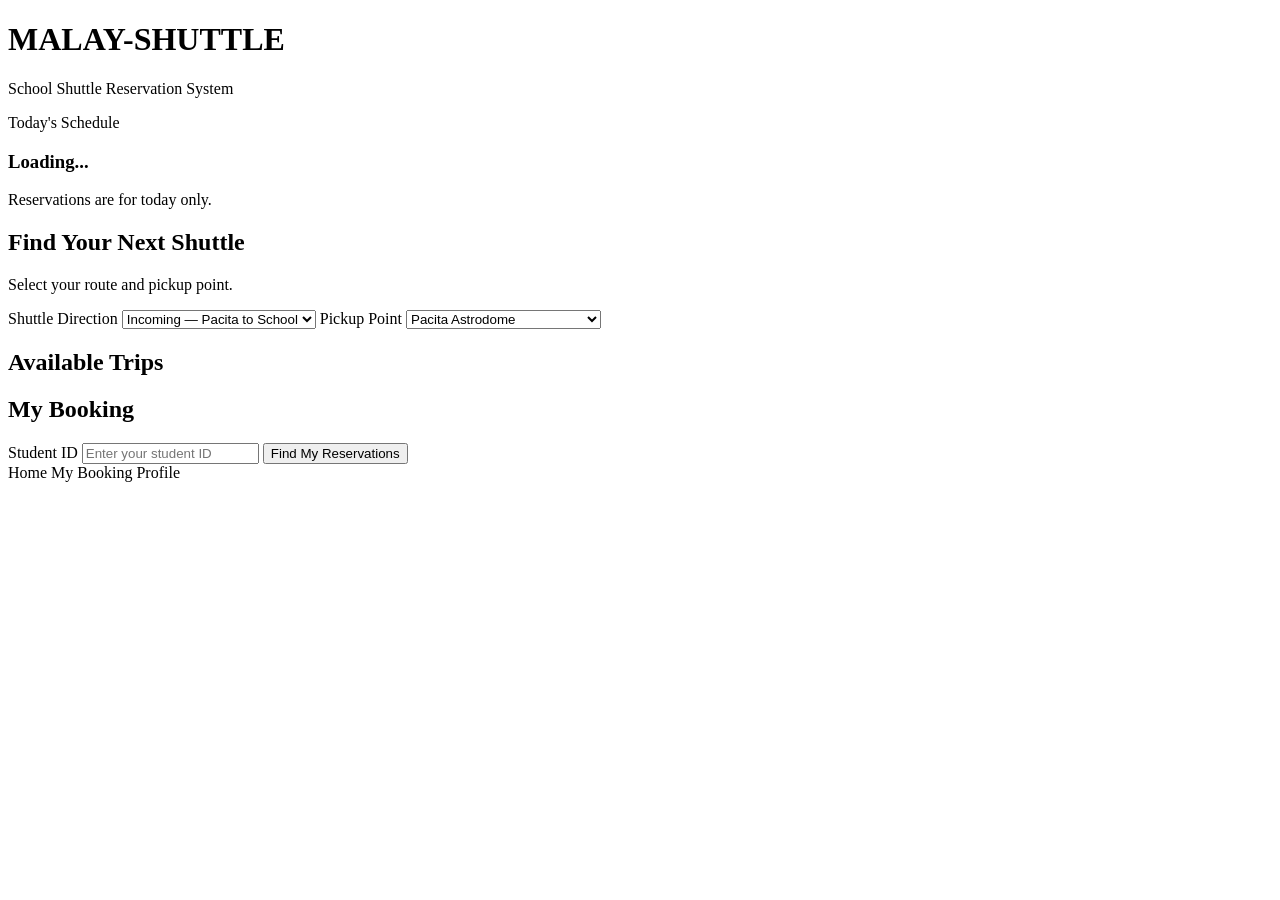
==== src/main/resources/templates/index.html @ ef8b859e "Initial MALAY-SHUTTLE project" ====
<!DOCTYPE html>
<html lang="en" xmlns:th="http://www.thymeleaf.org">
<head>
    <meta charset="UTF-8">
    <meta name="viewport"
          content="width=device-width, initial-scale=1.0">
    <title>MALAY-SHUTTLE</title>
    <link rel="stylesheet" href="/style.css">
</head>
<body>

<header>
    <h1>MALAY-SHUTTLE</h1>
    <p>School Shuttle Reservation System</p>
</header>

<main>
    <section class="date-card">
        <span>Today's Schedule</span>
        <h3 th:text="${currentDate}">Loading...</h3>
        <p>Reservations are for today only.</p>
    </section>

    <section class="welcome">
        <h2>Find Your Next Shuttle</h2>
        <p>Select your route and pickup point.</p>
    </section>

    <section class="booking-options">
        <label for="direction">Shuttle Direction</label>
        <select id="direction">
            <option value="incoming">
                Incoming — Pacita to School
            </option>
            <option value="outgoing">
                Outgoing — School to Pacita
            </option>
        </select>

        <label for="pickup">Pickup Point</label>
        <select id="pickup">
            <option value="0">Pacita Astrodome</option>
            <option value="1">
                Ukay-Ukay beside Savemore
            </option>
            <option value="2">
                Uncle John's Maria Aurora
            </option>
        </select>
    </section>

    <section class="trips">
        <h2>Available Trips</h2>
        <div id="tripList"></div>
    </section>
    
<section class="my-bookings">
    <h2>My Booking</h2>

    <label for="searchStudentId">Student ID</label>
    <input
        type="text"
        id="searchStudentId"
        placeholder="Enter your student ID"
        maxlength="30"
    >

    <button type="button" id="findBookings">
        Find My Reservations
    </button>

    <div id="bookingResults"></div>
</section>

<dialog id="reservationDialog">
    <form id="reservationForm">
        <h2>Reserve a Seat</h2>

        <p id="selectedTrip"></p>

        <label for="studentName">Full Name</label>
        <input
            id="studentName"
            type="text"
            maxlength="100"
            required
        >

        <label for="studentId">Student ID</label>
        <input
            id="studentId"
            type="text"
            maxlength="30"
            required
        >

        <p id="selectedPickup"></p>

        <button type="submit" id="confirmReservation">
            Confirm Reservation
        </button>

        <button type="button" id="closeDialog"
                class="secondary-button">
            Cancel
        </button>

        <p id="reservationMessage" role="status"></p>
    </form>
</dialog>

</main>

<nav class="bottom-nav">
    <span>Home</span>
    <span>My Booking</span>
    <span>Profile</span>
</nav>

<script src="/script.js"></script>
</body>
</html>
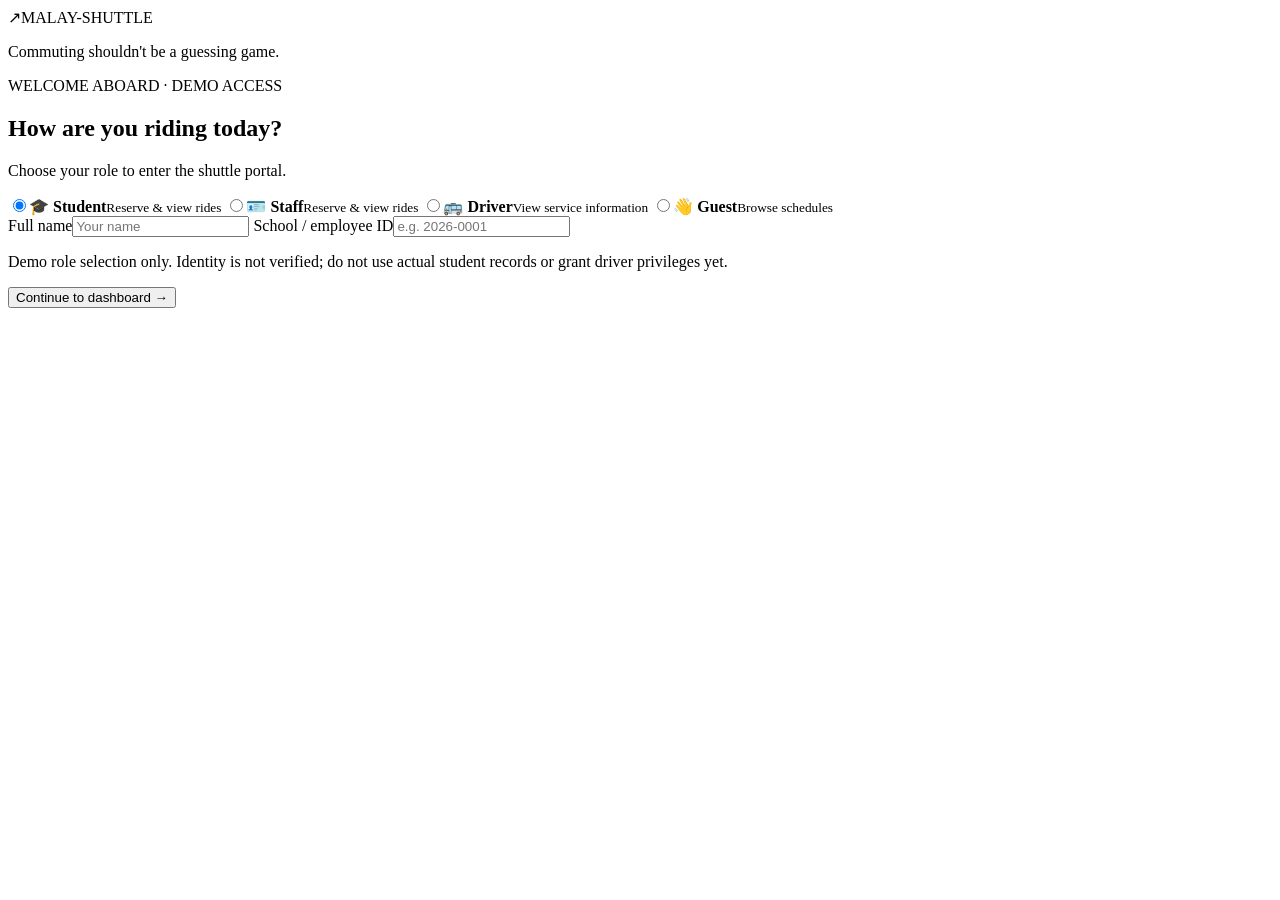
==== commit 75267835: "Before overhaul" ====
--- a/src/main/resources/templates/index.html
+++ b/src/main/resources/templates/index.html
@@ -1,123 +1,262 @@
-
 <!DOCTYPE html>
 <html lang="en" xmlns:th="http://www.thymeleaf.org">
 <head>
     <meta charset="UTF-8">
-    <meta name="viewport"
-          content="width=device-width, initial-scale=1.0">
+    <meta name="viewport" content="width=device-width, initial-scale=1.0, viewport-fit=cover">
+    <meta name="theme-color" content="#FFFFFF">
     <title>MALAY-SHUTTLE</title>
-    <link rel="stylesheet" href="/style.css">
+
+    <link rel="preconnect" href="https://fonts.googleapis.com">
+    <link rel="preconnect" href="https://fonts.gstatic.com" crossorigin>
+    <link href="https://fonts.googleapis.com/css2?family=Plus+Jakarta+Sans:wght@400;500;600;700;800&display=swap" rel="stylesheet">
+    <link rel="stylesheet" href="/style.css?v=mapua-theme-1">
 </head>
 <body>
-
-<header>
-    <h1>MALAY-SHUTTLE</h1>
-    <p>School Shuttle Reservation System</p>
+<section id="loginScreen" class="login-screen" aria-labelledby="loginTitle">
+  <div class="login-brand"><span class="login-mark">↗</span><span>MALAY-SHUTTLE</span><p>Commuting shouldn't be a guessing game.</p></div>
+  <form id="loginForm" class="login-panel">
+    <span class="eyebrow">WELCOME ABOARD · DEMO ACCESS</span>
+    <h1 id="loginTitle">How are you riding today?</h1>
+    <p class="login-subtitle">Choose your role to enter the shuttle portal.</p>
+    <div class="role-grid" role="group" aria-label="Choose an access role">
+      <label class="role-option"><input type="radio" name="accessRole" value="Student" checked><span>🎓 <b>Student</b><small>Reserve &amp; view rides</small></span></label>
+      <label class="role-option"><input type="radio" name="accessRole" value="Staff"><span>🪪 <b>Staff</b><small>Reserve &amp; view rides</small></span></label>
+      <label class="role-option"><input type="radio" name="accessRole" value="Driver"><span>🚌 <b>Driver</b><small>View service information</small></span></label>
+      <label class="role-option"><input type="radio" name="accessRole" value="Guest"><span>👋 <b>Guest</b><small>Browse schedules</small></span></label>
+    </div>
+    <div id="loginIdentity" class="login-identity">
+      <label for="loginName">Full name</label><input id="loginName" maxlength="100" required autocomplete="name" placeholder="Your name">
+      <label for="loginId">School / employee ID</label><input id="loginId" maxlength="30" required autocomplete="off" placeholder="e.g. 2026-0001">
+    </div>
+    <p class="login-warning">Demo role selection only. Identity is not verified; do not use actual student records or grant driver privileges yet.</p>
+    <button class="btn btn-primary" type="submit">Continue to dashboard →</button>
+  </form>
+</section>
+
+<div class="app-shell" id="appShell" hidden>
+  <aside class="desktop-sidebar" aria-label="Desktop navigation">
+    <div class="sidebar-brand"><span class="sidebar-icon">↗</span><div><strong>MALAY-SHUTTLE</strong><small>Campus transit companion</small></div></div>
+    <p class="sidebar-label">WORKSPACE</p>
+    <button type="button" class="side-link nav-item is-active" data-view="home"><span class="ic" data-icon="home"></span> Dashboard</button>
+    <button type="button" class="side-link nav-item" data-view="schedule"><span class="ic" data-icon="calendar"></span> Shuttle schedule</button>
+    <button type="button" class="side-link nav-item" data-view="bookings"><span class="ic" data-icon="ticket"></span> My bookings</button>
+    <button type="button" class="side-link nav-item" data-view="feedback"><span class="ic" data-icon="check"></span> Ride feedback</button>
+    <div class="sidebar-bottom"><button id="switchAccountSidebar" type="button" class="account-switch">Switch account</button><span class="sidebar-live"></span> Connected to local shuttle service <small>Schedule and ETAs are estimates</small></div>
+  </aside>
+  <div class="app-area">
+
+<header class="app-header">
+    <div class="header-inner">
+        <div class="desktop-eyebrow">PACITA / SAN PEDRO • CAMPUS TRANSPORT</div>
+        <div class="brand">
+            <span class="brand-logo ic" data-icon="bus"></span>
+            <div>
+                <h1>MALAY-SHUTTLE</h1>
+                <p>Commuting shouldn't be a guessing game.</p>
+            </div>
+        </div>
+
+        <div class="account-bar"><span id="currentProfile"></span><button id="switchAccountHeader" type="button" class="account-switch">Switch role</button></div>
+        <div class="date-chip">
+            <span class="ic" data-icon="calendar"></span>
+            <span>Today</span>
+            <strong th:text="${currentDate}">Loading...</strong>
+        </div>
+    </div>
 </header>
 
 <main>
-    <section class="date-card">
-        <span>Today's Schedule</span>
-        <h3 th:text="${currentDate}">Loading...</h3>
-        <p>Reservations are for today only.</p>
-    </section>
-
-    <section class="welcome">
-        <h2>Find Your Next Shuttle</h2>
-        <p>Select your route and pickup point.</p>
-    </section>
-
-    <section class="booking-options">
-        <label for="direction">Shuttle Direction</label>
-        <select id="direction">
-            <option value="incoming">
-                Incoming — Pacita to School
-            </option>
-            <option value="outgoing">
-                Outgoing — School to Pacita
-            </option>
-        </select>
-
-        <label for="pickup">Pickup Point</label>
-        <select id="pickup">
-            <option value="0">Pacita Astrodome</option>
-            <option value="1">
-                Ukay-Ukay beside Savemore
-            </option>
-            <option value="2">
-                Uncle John's Maria Aurora
-            </option>
-        </select>
-    </section>
-
-    <section class="trips">
-        <h2>Available Trips</h2>
-        <div id="tripList"></div>
-    </section>
-    
-<section class="my-bookings">
-    <h2>My Booking</h2>
-
-    <label for="searchStudentId">Student ID</label>
-    <input
-        type="text"
-        id="searchStudentId"
-        placeholder="Enter your student ID"
-        maxlength="30"
-    >
-
-    <button type="button" id="findBookings">
-        Find My Reservations
-    </button>
-
-    <div id="bookingResults"></div>
-</section>
-
-<dialog id="reservationDialog">
-    <form id="reservationForm">
-        <h2>Reserve a Seat</h2>
-
-        <p id="selectedTrip"></p>
-
-        <label for="studentName">Full Name</label>
-        <input
-            id="studentName"
-            type="text"
-            maxlength="100"
-            required
-        >
-
-        <label for="studentId">Student ID</label>
-        <input
-            id="studentId"
-            type="text"
-            maxlength="30"
-            required
-        >
-
-        <p id="selectedPickup"></p>
-
-        <button type="submit" id="confirmReservation">
-            Confirm Reservation
-        </button>
-
-        <button type="button" id="closeDialog"
-                class="secondary-button">
-            Cancel
-        </button>
+    <!-- HOME VIEW -->
+    <section id="view-home" class="view is-active" aria-label="Find a shuttle">
+      <div class="welcome-area">
+        <div><span class="eyebrow">YOUR DAILY COMMUTE</span><h2>Find your next ride<span class="accent-dot">.</span></h2><p>Choose your route, check live reservation availability, and secure a seat.</p></div>
+        <div class="welcome-illustration" aria-hidden="true"><span>🚌</span><i></i></div>
+      </div>
+      <div class="summary-grid" aria-label="Current service summary">
+        <div class="summary-tile"><span>Service</span><strong id="serviceLabel">Today's routes</strong><small>Incoming trips</small></div>
+        <div class="summary-tile"><span>Next scheduled trip</span><strong id="nextDepartureLabel">—</strong><small>Based on Manila time</small></div>
+        <div class="summary-tile"><span>Available departures</span><strong id="openTripsLabel">—</strong><small id="openTripsSub">Checking seats…</small></div>
+      </div>
+        <div class="panel controls">
+            <div class="field">
+                <label for="direction">Shuttle direction</label>
+                <div class="select-wrap">
+                    <select id="direction">
+                        <option value="incoming">Incoming: Pacita to School</option>
+                        <option value="outgoing">Outgoing: School to Pacita</option>
+                    </select>
+                </div>
+            </div>
+
+            <div class="field" id="pickupField">
+                <label for="pickup">Pickup point</label>
+                <div class="select-wrap">
+                    <select id="pickup">
+                        <option value="0">Pacita Astrodome</option>
+                        <option value="1">Ukay-Ukay beside Savemore</option>
+                        <option value="2">Uncle John's Maria Aurora</option>
+                        <option value="3">Southwoods</option>
+                    </select>
+                </div>
+            </div>
+        </div>
+
+        <div class="section-head">
+            <h2>Available trips</h2>
+            <span id="tripCount" class="count-chip"></span>
+        </div>
+        <p class="hint">Reservations are for today only.</p>
+
+        <div id="tripList" aria-live="polite"></div>
+    </section>
+
+    <!-- SCHEDULE VIEW -->
+    <section id="view-schedule" class="view" aria-label="Shuttle schedule">
+      <div class="page-intro"><span class="eyebrow">PLAN AHEAD</span><h2>Shuttle schedule<span class="accent-dot">.</span></h2><p>Published departure times. Traffic and operator decisions may affect actual service.</p></div>
+      <div class="schedule-grid">
+        <div class="panel schedule-panel"><div class="schedule-panel-heading"><span class="ic" data-icon="bus"></span><div><h3>To campus</h3><p>Pacita to School</p></div></div><div id="incomingSchedule"></div></div>
+        <div class="panel schedule-panel"><div class="schedule-panel-heading"><span class="ic" data-icon="bus"></span><div><h3>From campus</h3><p>School to Pacita</p></div></div><div id="outgoingSchedule"></div></div>
+      </div>
+      <div class="panel route-panel"><div class="route-panel-heading"><h3>Pickup route</h3><span class="muted-tag">Indicative order</span></div>
+        <ol class="route-stops"><li><strong>Pacita Astrodome</strong><span>Starting point</span></li><li><strong>Ukay-Ukay beside Savemore</strong><span>Approx. 8 minutes after departure</span></li><li><strong>Uncle John's Maria Aurora</strong><span>Approx. 15 minutes after departure</span></li><li><strong>Southwoods</strong><span>Last pickup point · Approx. 22 minutes after departure</span></li></ol>
+        <p class="route-note">These are sample travel offsets, not GPS positions or verified arrival times.</p>
+      </div>
+    </section>
+
+    <!-- MY BOOKING VIEW -->
+    <section id="view-bookings" class="view" aria-label="My booking">
+      <div class="page-intro"><span class="eyebrow">YOUR TRIPS</span><h2>My bookings<span class="accent-dot">.</span></h2><p>Manage reservations saved in MALAY-SHUTTLE's database.</p></div>
+        <div class="section-head">
+            <h2>My booking</h2>
+        </div>
+
+        <div class="panel profile-summary"><strong id="bookingProfile">My account</strong><p>Reservations for the current demo profile</p><input type="hidden" id="searchStudentId"><button type="button" id="findBookings" class="btn btn-secondary">Refresh my bookings</button></div>
+        <div id="bookingResults" aria-live="polite"></div>
+    </section>
+
+    <!-- RIDER FEEDBACK -->
+    <section id="view-feedback" class="view" aria-label="Ride feedback">
+      <div class="page-intro"><span class="eyebrow">HELP IMPROVE THE RIDE</span><h2>Your feedback<span class="accent-dot">.</span></h2><p>Rate your ride and tell us what could be improved.</p></div>
+      <form id="feedbackForm" class="panel feedback-form">
+        <fieldset class="rating-fieldset"><legend>How was your ride?</legend>
+          <div class="rating-choices" role="group" aria-label="Ride rating from one to five stars">
+            <label><input type="radio" name="rating" value="1" required><span>★</span><small>1</small></label>
+            <label><input type="radio" name="rating" value="2"><span>★</span><small>2</small></label>
+            <label><input type="radio" name="rating" value="3"><span>★</span><small>3</small></label>
+            <label><input type="radio" name="rating" value="4"><span>★</span><small>4</small></label>
+            <label><input type="radio" name="rating" value="5"><span>★</span><small>5</small></label>
+          </div>
+        </fieldset>
+        <label for="feedbackComment">Comments or suggestions (optional)</label>
+        <textarea id="feedbackComment" name="comment" rows="5" maxlength="1000" placeholder="How can we make your commute better?"></textarea>
+        <p class="hint">Feedback is stored for project evaluation. Please avoid entering private information.</p>
+        <button type="submit" id="submitFeedback" class="btn btn-primary"><span class="btn-label">Submit feedback</span></button>
+        <p id="feedbackMessage" role="status" aria-live="polite"></p>
+      </form>
+    </section>
+</main>
+
+<!-- RESERVATION BOTTOM SHEET -->
+<dialog id="reservationDialog" class="sheet" aria-labelledby="reserveTitle">
+    <form id="reservationForm" class="sheet-body">
+        <div class="sheet-grip" aria-hidden="true"></div>
+        <h2 id="reserveTitle">Reserve a seat</h2>
+
+        <div class="summary">
+            <div class="summary-row">
+                <span class="ic" data-icon="clock"></span>
+                <p id="selectedTrip"></p>
+            </div>
+            <div class="summary-row">
+                <span class="ic" data-icon="pin"></span>
+                <p id="selectedPickup"></p>
+            </div>
+        </div>
+
+        <div class="profile-summary"><strong id="reservationProfile"></strong><p>Reservation will use your selected demo profile.</p></div>
+        <input id="studentName" type="hidden" required>
+        <input id="studentId" type="hidden" required>
 
         <p id="reservationMessage" role="status"></p>
+
+        <div class="sheet-actions">
+            <button type="submit" id="confirmReservation" class="btn btn-primary">
+                <span class="btn-label">Confirm reservation</span>
+            </button>
+            <button type="button" id="closeDialog" class="btn btn-secondary">
+                <span class="btn-label">Cancel</span>
+            </button>
+        </div>
     </form>
 </dialog>
 
-</main>
-
-<nav class="bottom-nav">
-    <span>Home</span>
-    <span>My Booking</span>
-    <span>Profile</span>
+<!-- BOOKING CONFIRMATION SHEET -->
+<dialog id="confirmationDialog" class="sheet" aria-labelledby="doneTitle">
+    <div class="sheet-body done">
+        <div class="sheet-grip" aria-hidden="true"></div>
+
+        <div class="success-mark" id="successMark" aria-hidden="true">
+            <svg viewBox="0 0 52 52">
+                <circle class="mark-ring" cx="26" cy="26" r="23"></circle>
+                <path class="mark-check" d="M15 27l8 8 14-16"></path>
+            </svg>
+        </div>
+
+        <h2 id="doneTitle">Seat reserved</h2>
+        <p class="done-sub">Show this reservation reference when boarding your booked departure.</p>
+
+        <div class="queue-big">
+            <span>Reservation reference</span>
+            <strong id="doneQueue">#</strong>
+        </div>
+
+        <dl class="detail-list" id="doneDetails"></dl>
+
+        <div class="sheet-actions">
+            <button type="button" id="doneViewBooking" class="btn btn-primary">
+                <span class="btn-label">View my booking</span>
+            </button>
+            <button type="button" id="doneClose" class="btn btn-secondary">
+                <span class="btn-label">Done</span>
+            </button>
+        </div>
+    </div>
+</dialog>
+
+<!-- CANCEL CONFIRM SHEET -->
+<dialog id="confirmDialog" class="sheet" aria-labelledby="confirmTitle">
+    <div class="sheet-body">
+        <div class="sheet-grip" aria-hidden="true"></div>
+        <h2 id="confirmTitle"></h2>
+        <p id="confirmText" class="done-sub"></p>
+        <div class="sheet-actions">
+            <button type="button" id="confirmYes" class="btn btn-danger">
+                <span class="btn-label">Yes</span>
+            </button>
+            <button type="button" id="confirmNo" class="btn btn-secondary">
+                <span class="btn-label">No</span>
+            </button>
+        </div>
+    </div>
+</dialog>
+
+<div id="toast" class="toast" role="status" aria-live="polite"></div>
+
+<nav class="bottom-nav" aria-label="Main navigation">
+    <button type="button" class="nav-item is-active" data-view="home" aria-current="page">
+        <span class="ic" data-icon="home"></span>
+        <span>Home</span>
+    </button>
+    <button type="button" class="nav-item" data-view="schedule"><span class="ic" data-icon="calendar"></span><span>Schedule</span></button>
+    <button type="button" class="nav-item" data-view="bookings">
+        <span class="ic" data-icon="ticket"></span>
+        <span>My Booking</span>
+    </button>
+    <button type="button" class="nav-item" data-view="feedback"><span class="ic" data-icon="check"></span><span>Feedback</span></button>
 </nav>
 
-<script src="/script.js"></script>
+</div><!-- /app-area -->
+</div><!-- /app-shell -->
+<script src="/script.js?v=6"></script>
 </body>
-</html>
+</html>
